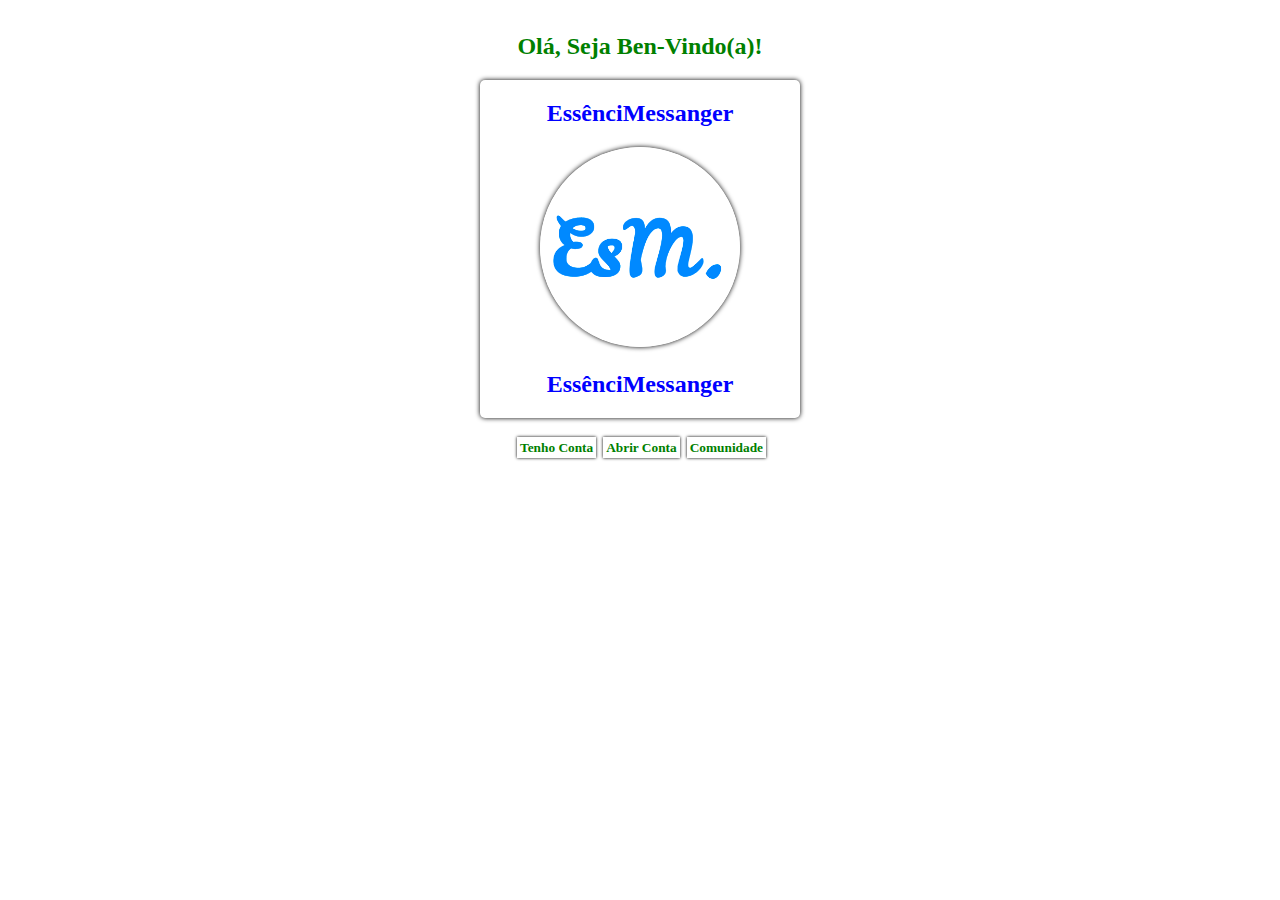
==== index.html @ 9811305b "novo" ====
<!DOCTYPE html>
<html lang="en">
<head>
    <meta charset="UTF-8">
    <meta http-equiv="X-UA-Compatible" content="IE=edge">
    <meta name="viewport" content="width=device-width, initial-scale=1.0">
    <link rel="shortcut icon" href="img/favicon-32x32.png" type="image/x-icon">
    <link rel="stylesheet" href="css/estilo.css">
    <title>EssênciMessanger</title>
</head>
<body>
    <header>
        <h2>Olá, Seja Ben-Vindo(a)!</h2>
    </header>
    <div>
        <div class="div-foto">
            <h2>EssênciMessanger</h2>
            <img class="img" src="./img/paginainicial.png" alt="">
            <h2>EssênciMessanger</h2>
        </div>
    </div>
    <a href="./login/index.html">Tenho Conta</a>
    <a href="./abrirconta/index.html">Abrir Conta</a>
    <a href="#">Comunidade</a>

</body>
</html>
---- css/estilo.css ----
body{
    padding: 5px;
    text-align: center;
}

header{
    text-align: center;
    color: green;
}

.div-foto{ 

    color: blue;
    text-align: center;
    padding: 10px;
    padding-top: 0.5px;
    padding-bottom: 0.5px;
    margin: auto;
    border-radius: 5px;
    margin-bottom: 20px;
    max-width: 300px;
    box-shadow: 0px 0px 5px black;
}

.div-foto:hover{
    background-color: aqua;
    transition: 1s;
}
.img{
    width: 200px;
    height: 200px;
    border-radius: 50%;
    box-shadow: 0px 0px 5px black;
}

@media (prefers-reduced-motion: no-preference) {
    .img:hover{
        animation: img-spin infinite 10s linear;
    }
}

@keyframes img-spin {
    from {
        transform: rotate(0deg);
    }
    to {
        transform: rotate(360deg);
    }
}
a{
    color: green;
    font: bold 10pt caption;
    text-decoration: none;
    margin-top: 10px;
    margin-left: 3px;
    padding: 3px;
    cursor: pointer;
    box-shadow: 0px 0px 3px black;
}

a:hover{
    background-color: aqua;
    color: blue;
    transition: 1s;
}
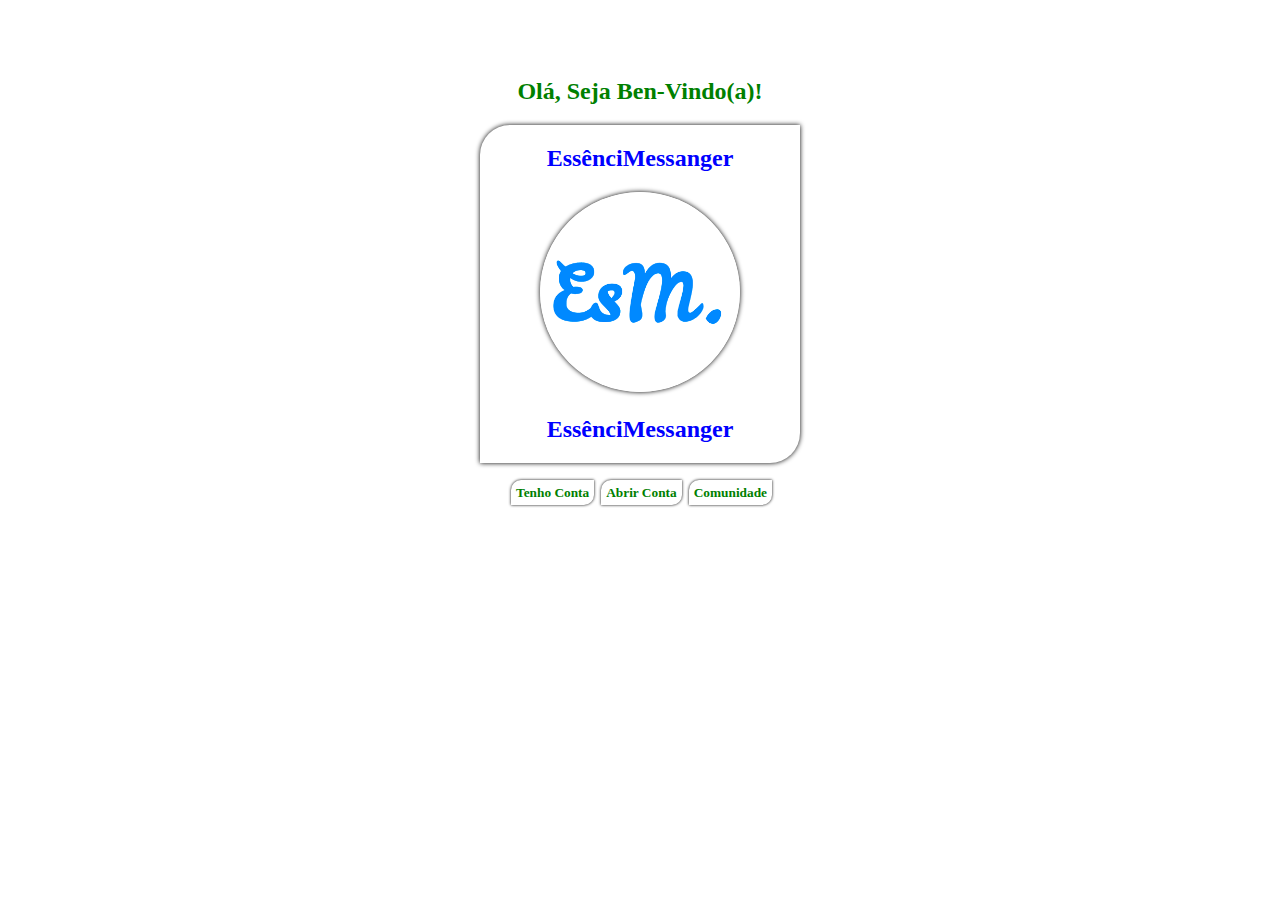
==== commit 953d3ee0: "css" ====
--- a/index.html
+++ b/index.html
@@ -6,6 +6,9 @@
     <meta name="viewport" content="width=device-width, initial-scale=1.0">
     <link rel="shortcut icon" href="img/favicon-32x32.png" type="image/x-icon">
     <link rel="stylesheet" href="css/estilo.css">
+    
+    <link href="https://fonts.googleapis.com/icon?family=Material+Icons"rel="stylesheet">
+
     <title>EssênciMessanger</title>
 </head>
 <body>
--- a/css/estilo.css
+++ b/css/estilo.css
@@ -1,5 +1,6 @@
 body{
     padding: 5px;
+    padding-top: 50px;
     text-align: center;
 }
 
@@ -16,7 +17,7 @@
     padding-top: 0.5px;
     padding-bottom: 0.5px;
     margin: auto;
-    border-radius: 5px;
+    border-radius: 30px 0px;
     margin-bottom: 20px;
     max-width: 300px;
     box-shadow: 0px 0px 5px black;
@@ -53,7 +54,8 @@
     text-decoration: none;
     margin-top: 10px;
     margin-left: 3px;
-    padding: 3px;
+    border-radius: 10px 0px;
+    padding: 5px;
     cursor: pointer;
     box-shadow: 0px 0px 3px black;
 }
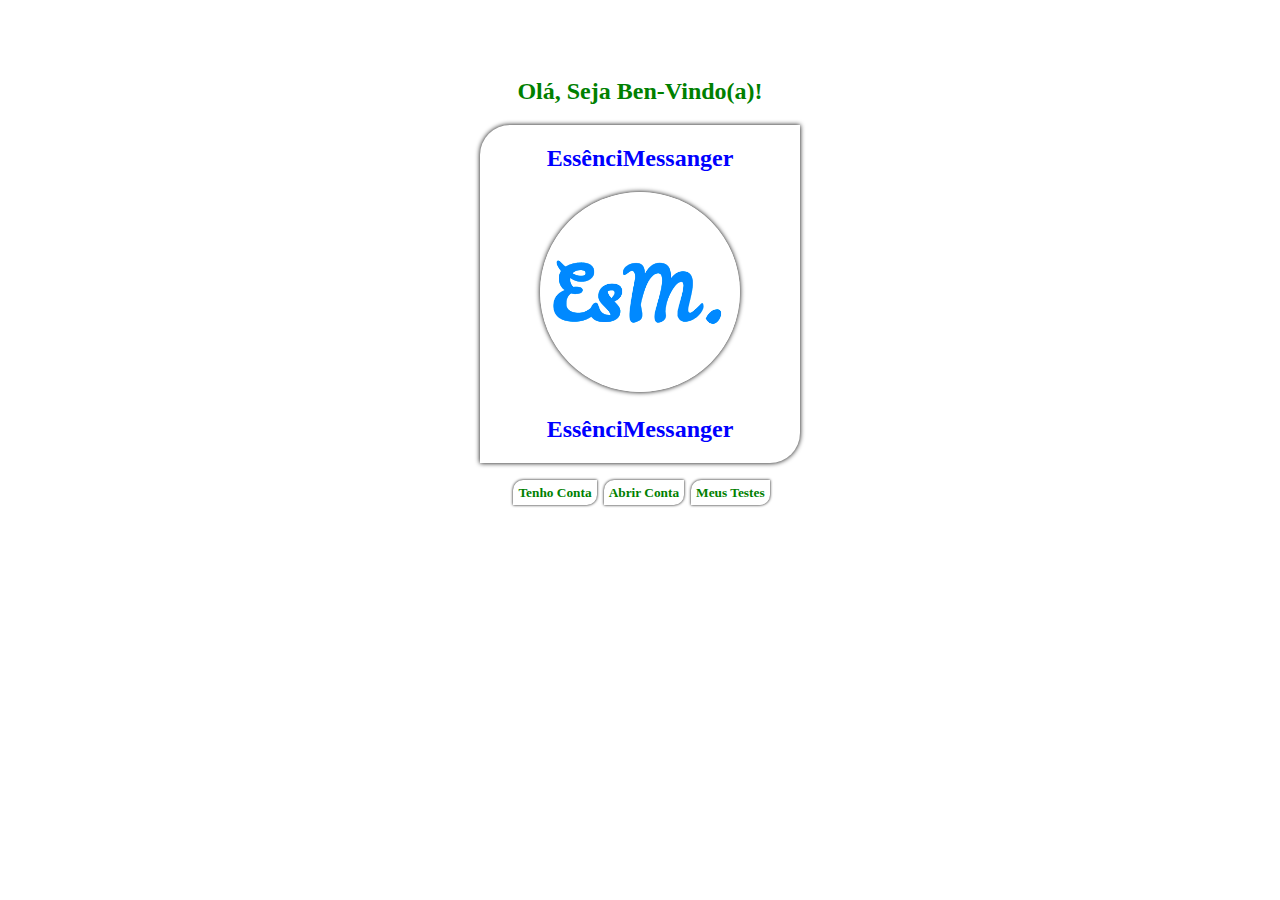
==== commit 117228e5: "teste" ====
--- a/index.html
+++ b/index.html
@@ -24,7 +24,7 @@
     </div>
     <a href="./login/index.html">Tenho Conta</a>
     <a href="./abrirconta/index.html">Abrir Conta</a>
-    <a href="#">Comunidade</a>
+    <a href="/cachtec/index.html">Meus Testes</a>
 
 </body>
 </html>--- a/css/estilo.css
+++ b/css/estilo.css
@@ -49,6 +49,7 @@
     }
 }
 a{
+    text-align: center;
     color: green;
     font: bold 10pt caption;
     text-decoration: none;
